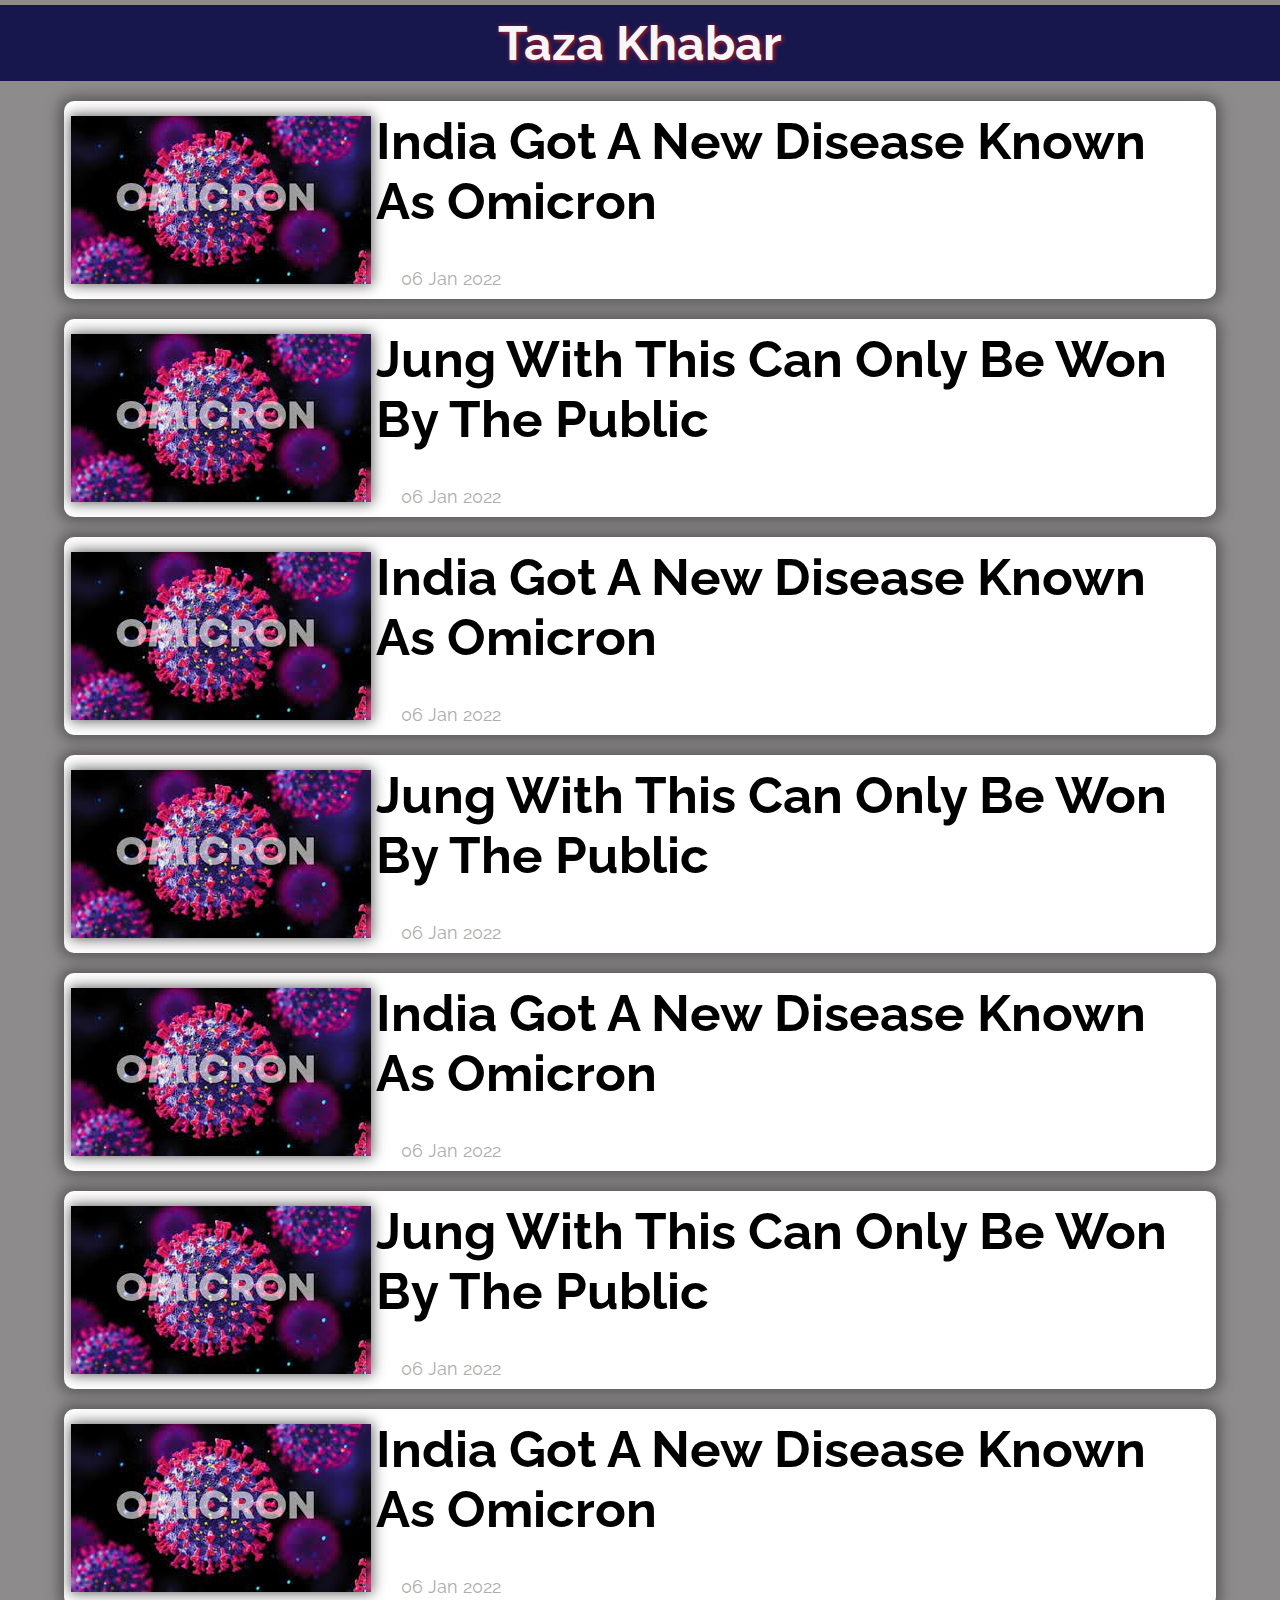
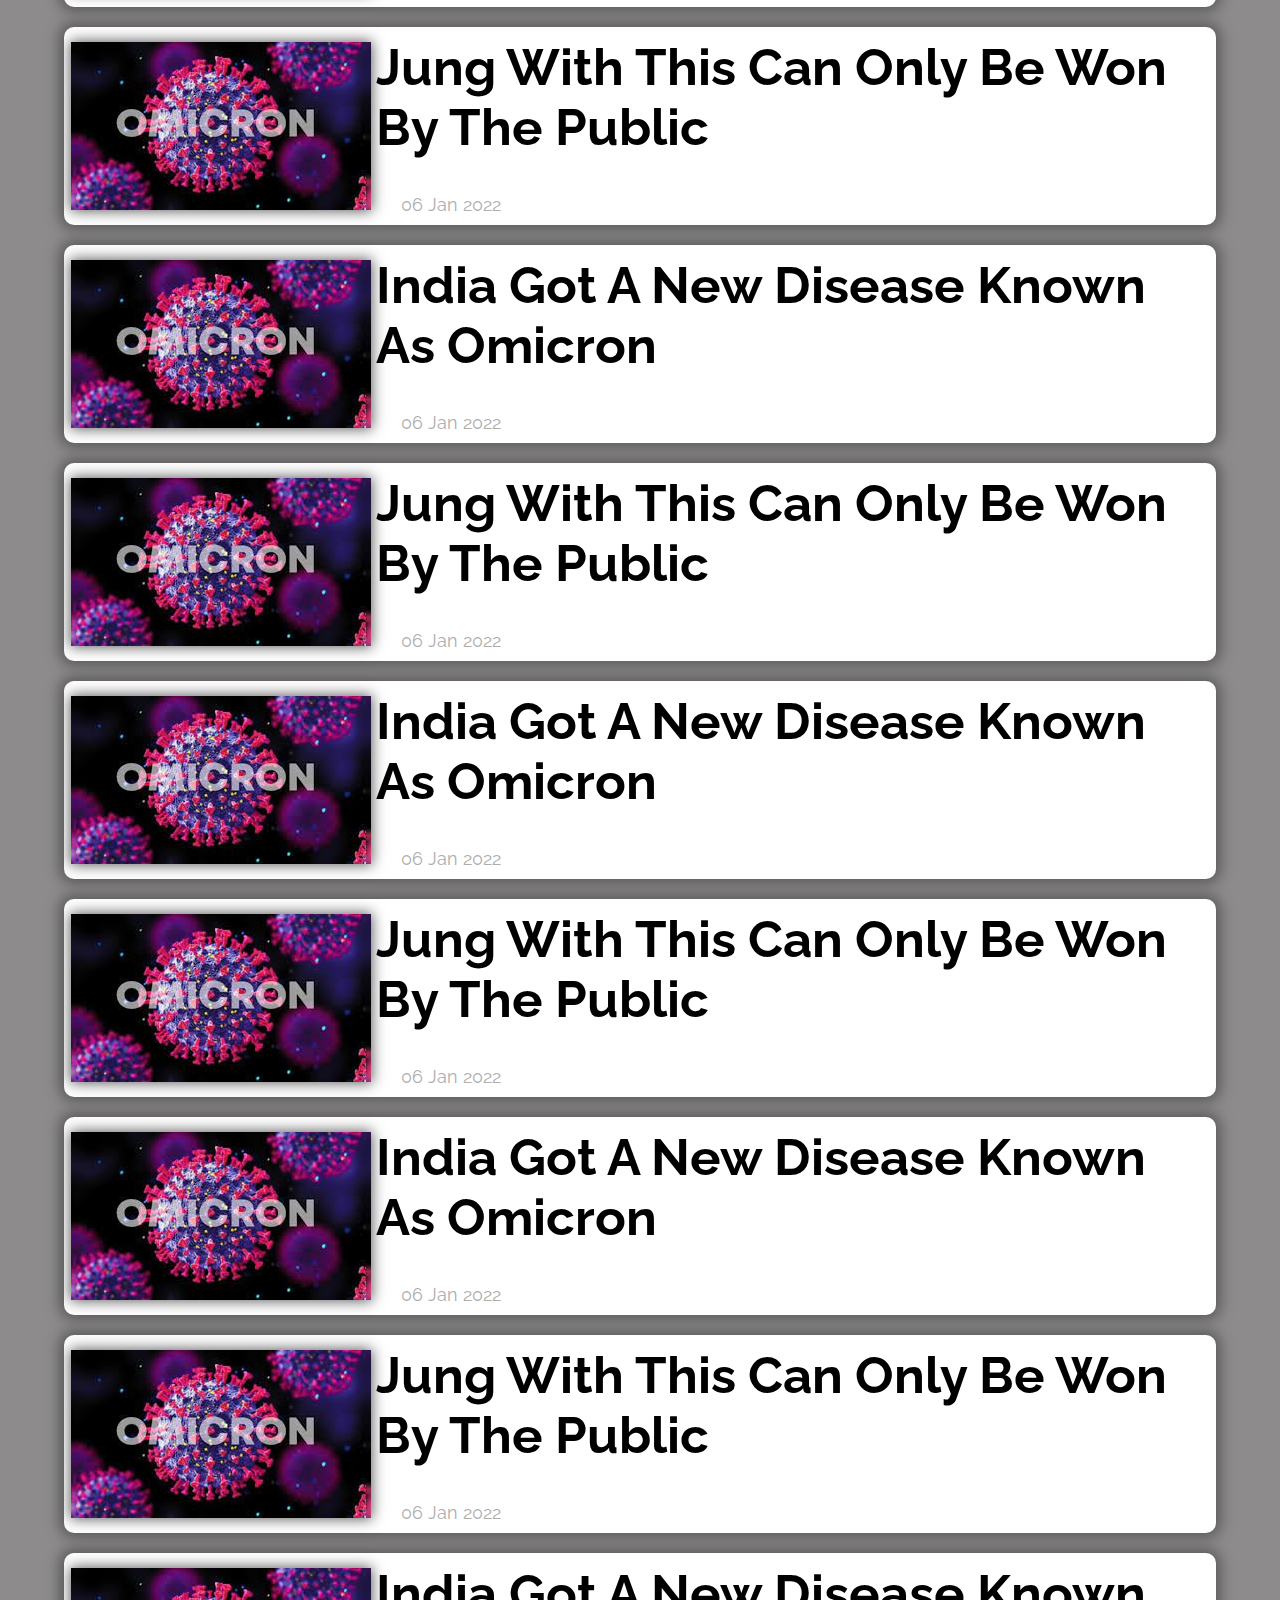
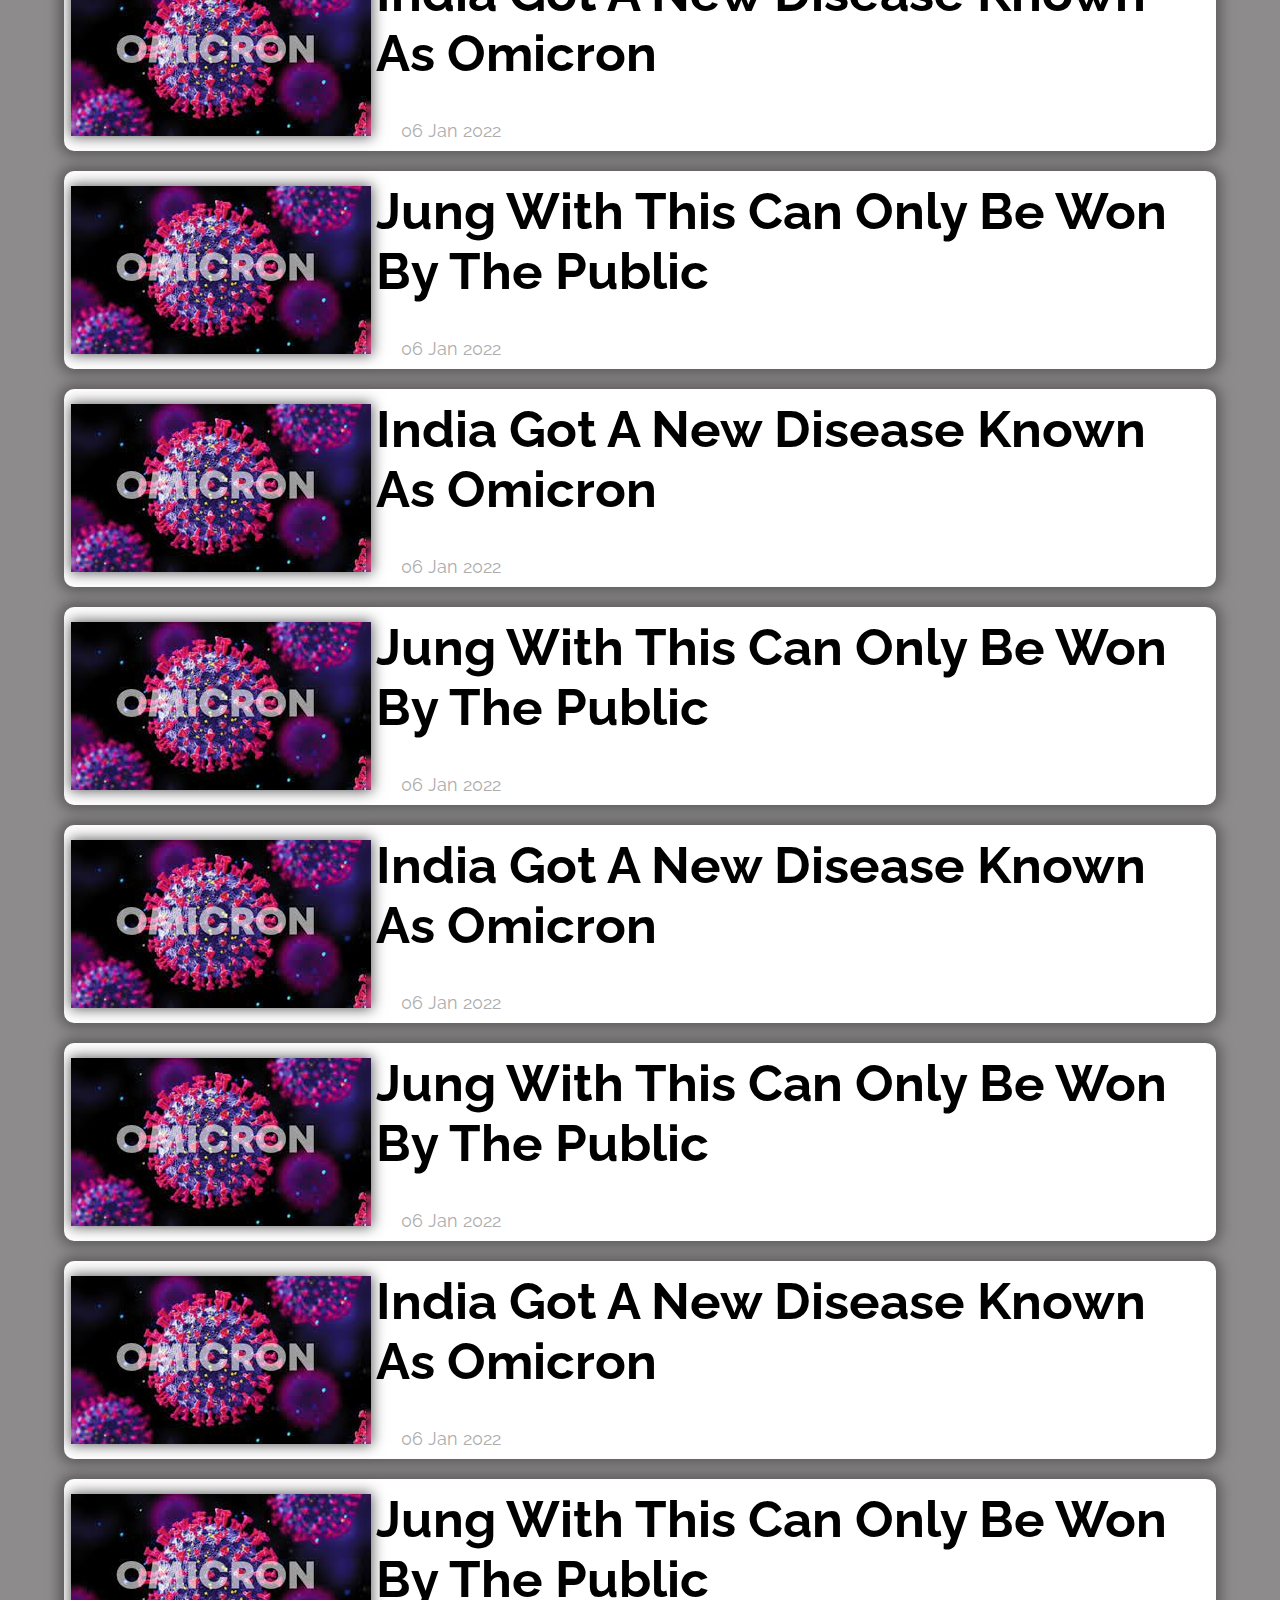
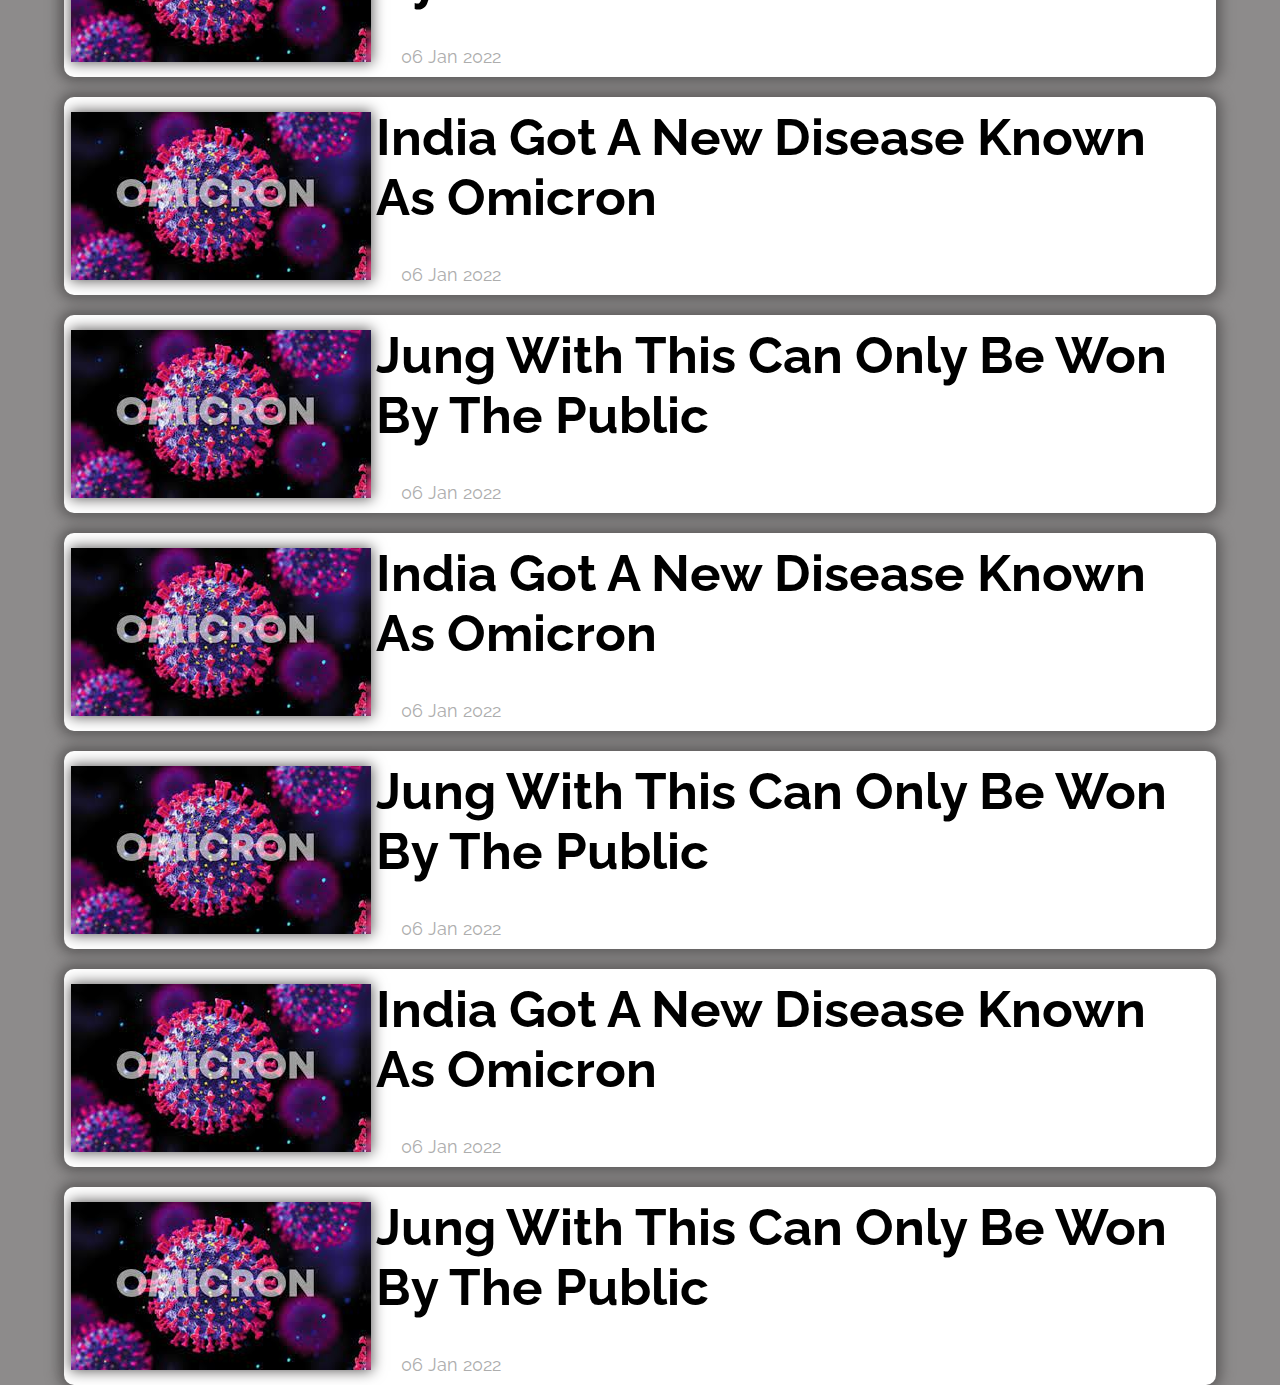
==== news.html @ 9a57b0d6 "Add files via upload" ====
<!DOCTYPE html>
<html lang="en">

<head>
    <meta charset="UTF-8">
    <meta http-equiv="X-UA-Compatible" content="IE=edge">
    <meta name="viewport" content="width=device-width, initial-scale=1.0">
    <link rel="stylesheet" href="news.css">
    <title>taza khabar</title>
</head>

<body>
    <div class="container">
        <h1 class="heading">Taza Khabar</h1>
        <div class="left">
            <div class="post">
                <img src="[data-uri]"
                    alt="" srcset="">
                <div class="post-content">
                    <h1 class="title">india Got A New Disease Known As Omicron</h1>
                    <span class="author">06 Jan 2022</span>
                </div>
            </div>
            <div class="post">
                <img src="[data-uri]"
                    alt="" srcset="">
                <div class="post-content">
                    <h1 class="title">Jung With this can only be won by the public</h1>
                    <span class="author">06 Jan 2022</span>
                </div>
            </div>
            <div class="post">
                <img src="[data-uri]"
                    alt="" srcset="">
                <div class="post-content">
                    <h1 class="title">india Got A New Disease Known As Omicron</h1>
                    <span class="author">06 Jan 2022</span>
                </div>
            </div>
            <div class="post">
                <img src="[data-uri]"
                    alt="" srcset="">
                <div class="post-content">
                    <h1 class="title">Jung With this can only be won by the public</h1>
                    <span class="author">06 Jan 2022</span>
                </div>
            </div>
            <div class="post">
                <img src="[data-uri]"
                    alt="" srcset="">
                <div class="post-content">
                    <h1 class="title">india Got A New Disease Known As Omicron</h1>
                    <span class="author">06 Jan 2022</span>
                </div>
            </div>
            <div class="post">
                <img src="[data-uri]"
                    alt="" srcset="">
                <div class="post-content">
                    <h1 class="title">Jung With this can only be won by the public</h1>
                    <span class="author">06 Jan 2022</span>
                </div>
            </div>
            <div class="post">
                <img src="[data-uri]"
                    alt="" srcset="">
                <div class="post-content">
                    <h1 class="title">india Got A New Disease Known As Omicron</h1>
                    <span class="author">06 Jan 2022</span>
                </div>
            </div>
            <div class="post">
                <img src="[data-uri]"
                    alt="" srcset="">
                <div class="post-content">
                    <h1 class="title">Jung With this can only be won by the public</h1>
                    <span class="author">06 Jan 2022</span>
                </div>
            </div>
            <div class="post">
                <img src="[data-uri]"
                    alt="" srcset="">
                <div class="post-content">
                    <h1 class="title">india Got A New Disease Known As Omicron</h1>
                    <span class="author">06 Jan 2022</span>
                </div>
            </div>
            <div class="post">
                <img src="[data-uri]"
                    alt="" srcset="">
                <div class="post-content">
                    <h1 class="title">Jung With this can only be won by the public</h1>
                    <span class="author">06 Jan 2022</span>
                </div>
            </div>
            <div class="post">
                <img src="[data-uri]"
                    alt="" srcset="">
                <div class="post-content">
                    <h1 class="title">india Got A New Disease Known As Omicron</h1>
                    <span class="author">06 Jan 2022</span>
                </div>
            </div>
            <div class="post">
                <img src="[data-uri]"
                    alt="" srcset="">
                <div class="post-content">
                    <h1 class="title">Jung With this can only be won by the public</h1>
                    <span class="author">06 Jan 2022</span>
                </div>
            </div>
            <div class="post">
                <img src="[data-uri]"
                    alt="" srcset="">
                <div class="post-content">
                    <h1 class="title">india Got A New Disease Known As Omicron</h1>
                    <span class="author">06 Jan 2022</span>
                </div>
            </div>
            <div class="post">
                <img src="[data-uri]"
                    alt="" srcset="">
                <div class="post-content">
                    <h1 class="title">Jung With this can only be won by the public</h1>
                    <span class="author">06 Jan 2022</span>
                </div>
            </div>
            <div class="post">
                <img src="[data-uri]"
                    alt="" srcset="">
                <div class="post-content">
                    <h1 class="title">india Got A New Disease Known As Omicron</h1>
                    <span class="author">06 Jan 2022</span>
                </div>
            </div>
            <div class="post">
                <img src="[data-uri]"
                    alt="" srcset="">
                <div class="post-content">
                    <h1 class="title">Jung With this can only be won by the public</h1>
                    <span class="author">06 Jan 2022</span>
                </div>
            </div>
            <div class="post">
                <img src="[data-uri]"
                    alt="" srcset="">
                <div class="post-content">
                    <h1 class="title">india Got A New Disease Known As Omicron</h1>
                    <span class="author">06 Jan 2022</span>
                </div>
            </div>
            <div class="post">
                <img src="[data-uri]"
                    alt="" srcset="">
                <div class="post-content">
                    <h1 class="title">Jung With this can only be won by the public</h1>
                    <span class="author">06 Jan 2022</span>
                </div>
            </div>
            <div class="post">
                <img src="[data-uri]"
                    alt="" srcset="">
                <div class="post-content">
                    <h1 class="title">india Got A New Disease Known As Omicron</h1>
                    <span class="author">06 Jan 2022</span>
                </div>
            </div>
            <div class="post">
                <img src="[data-uri]"
                    alt="" srcset="">
                <div class="post-content">
                    <h1 class="title">Jung With this can only be won by the public</h1>
                    <span class="author">06 Jan 2022</span>
                </div>
            </div>
            <div class="post">
                <img src="[data-uri]"
                    alt="" srcset="">
                <div class="post-content">
                    <h1 class="title">india Got A New Disease Known As Omicron</h1>
                    <span class="author">06 Jan 2022</span>
                </div>
            </div>
            <div class="post">
                <img src="[data-uri]"
                    alt="" srcset="">
                <div class="post-content">
                    <h1 class="title">Jung With this can only be won by the public</h1>
                    <span class="author">06 Jan 2022</span>
                </div>
            </div>
            <div class="post">
                <img src="[data-uri]"
                    alt="" srcset="">
                <div class="post-content">
                    <h1 class="title">india Got A New Disease Known As Omicron</h1>
                    <span class="author">06 Jan 2022</span>
                </div>
            </div>
            <div class="post">
                <img src="[data-uri]"
                    alt="" srcset="">
                <div class="post-content">
                    <h1 class="title">Jung With this can only be won by the public</h1>
                    <span class="author">06 Jan 2022</span>
                </div>
            </div>
            <div class="post">
                <img src="[data-uri]"
                    alt="" srcset="">
                <div class="post-content">
                    <h1 class="title">india Got A New Disease Known As Omicron</h1>
                    <span class="author">06 Jan 2022</span>
                </div>
            </div>
            <div class="post">
                <img src="[data-uri]"
                    alt="" srcset="">
                <div class="post-content">
                    <h1 class="title">Jung With this can only be won by the public</h1>
                    <span class="author">06 Jan 2022</span>
                </div>
            </div>
            <div class="post">
                <img src="[data-uri]"
                    alt="" srcset="">
                <div class="post-content">
                    <h1 class="title">india Got A New Disease Known As Omicron</h1>
                    <span class="author">06 Jan 2022</span>
                </div>
            </div>
            <div class="post">
                <img src="[data-uri]"
                    alt="" srcset="">
                <div class="post-content">
                    <h1 class="title">Jung With this can only be won by the public</h1>
                    <span class="author">06 Jan 2022</span>
                </div>
            </div>
        </div>
        <div class="right"></div>
    </div>
    <script src="news.js"></script>
</body>

</html>
---- news.css ----
@import url('https://fonts.googleapis.com/css2?family=Raleway&display=swap');

*{
    margin: 0;
    padding: 0;
    box-sizing: border-box;
}
.container{
    min-height: 100vh;
    width:100vw;
    background: #8d8b8b;
    padding-top: 5px;
    font-family: Raleway;
}
.post{
    background: #fff;
    width: 90%;
    margin: 0 auto;
    display: flex;
    margin-top: 20px;
    padding: 10px 2px;
    border-radius: 10px;
    box-shadow: 0 0 13px 5px rgb(94, 92, 92);
    font-size: 1em;
    text-transform: capitalize;
    font-size: 2vw;
}
.post img{
    height: 50%;
    margin: 5px;
    box-shadow: 0 0 13px 1px rgb(94, 92, 92);
    max-width: 30vw;
}
.post .post-content{
    min-height: 100%;
    position: relative;
    
}
.author{
    position: absolute;
    bottom: 0;
    left: 3%;
    color: #adadad;
    font-size: large;
}
h1.heading{
    font-size: 3em;
    text-align: center;
    background-color: #17174d;
    padding: 10px 0;
    color: #f6f6f8;
    text-shadow: 1px 1px 5px #c91d2b;
}
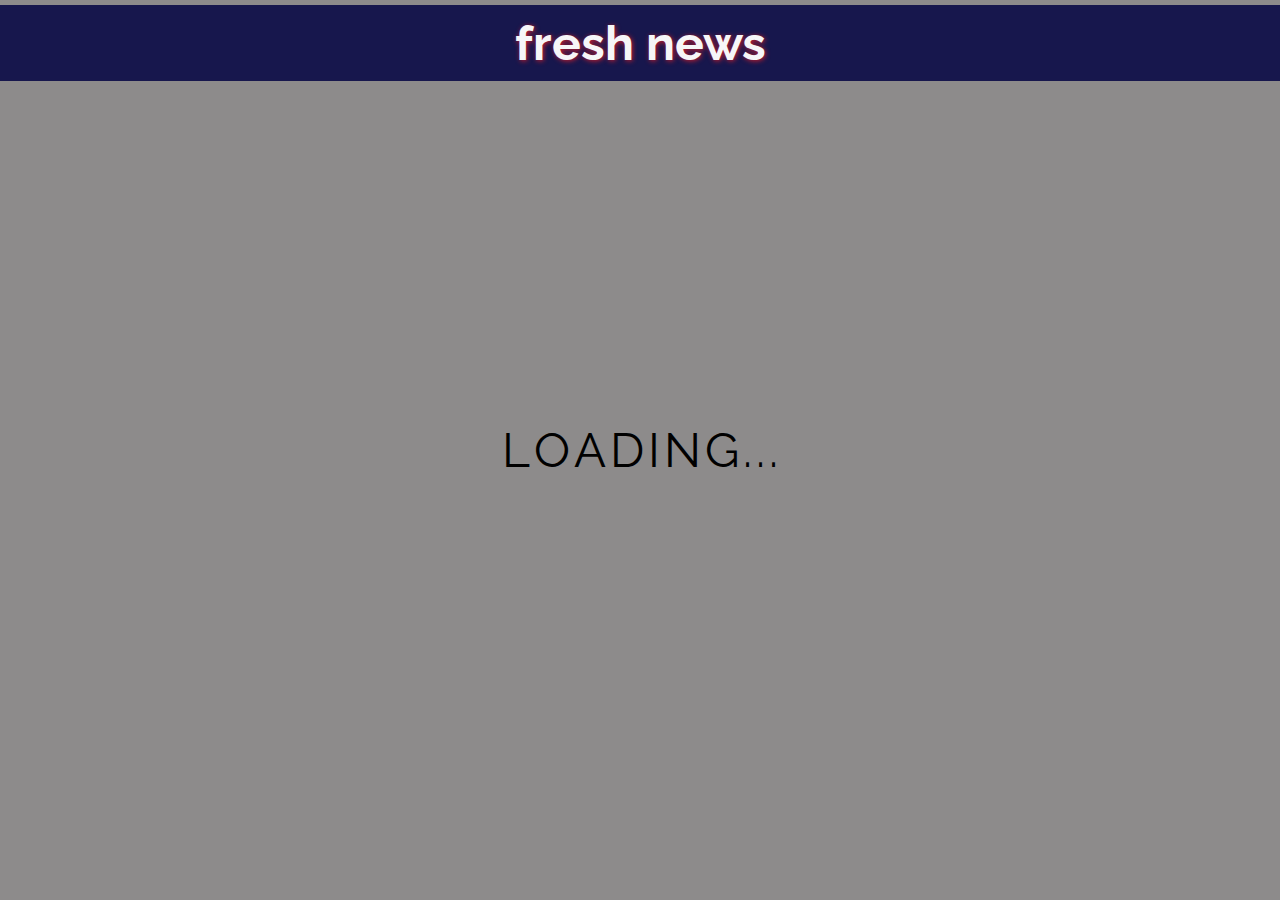
==== commit 1f1903fc: "Add files via upload" ====
--- a/news.html
+++ b/news.html
@@ -11,231 +11,19 @@
 
 <body>
     <div class="container">
-        <h1 class="heading">Taza Khabar</h1>
+        <h1 class="heading">fresh news</h1>
         <div class="left">
-            <div class="post">
-                <img src="[data-uri]"
-                    alt="" srcset="">
-                <div class="post-content">
-                    <h1 class="title">india Got A New Disease Known As Omicron</h1>
-                    <span class="author">06 Jan 2022</span>
-                </div>
-            </div>
-            <div class="post">
-                <img src="[data-uri]"
-                    alt="" srcset="">
-                <div class="post-content">
-                    <h1 class="title">Jung With this can only be won by the public</h1>
-                    <span class="author">06 Jan 2022</span>
-                </div>
-            </div>
-            <div class="post">
-                <img src="[data-uri]"
-                    alt="" srcset="">
-                <div class="post-content">
-                    <h1 class="title">india Got A New Disease Known As Omicron</h1>
-                    <span class="author">06 Jan 2022</span>
-                </div>
-            </div>
-            <div class="post">
-                <img src="[data-uri]"
-                    alt="" srcset="">
-                <div class="post-content">
-                    <h1 class="title">Jung With this can only be won by the public</h1>
-                    <span class="author">06 Jan 2022</span>
-                </div>
-            </div>
-            <div class="post">
-                <img src="[data-uri]"
-                    alt="" srcset="">
-                <div class="post-content">
-                    <h1 class="title">india Got A New Disease Known As Omicron</h1>
-                    <span class="author">06 Jan 2022</span>
-                </div>
-            </div>
-            <div class="post">
-                <img src="[data-uri]"
-                    alt="" srcset="">
-                <div class="post-content">
-                    <h1 class="title">Jung With this can only be won by the public</h1>
-                    <span class="author">06 Jan 2022</span>
-                </div>
-            </div>
-            <div class="post">
-                <img src="[data-uri]"
-                    alt="" srcset="">
-                <div class="post-content">
-                    <h1 class="title">india Got A New Disease Known As Omicron</h1>
-                    <span class="author">06 Jan 2022</span>
-                </div>
-            </div>
-            <div class="post">
-                <img src="[data-uri]"
-                    alt="" srcset="">
-                <div class="post-content">
-                    <h1 class="title">Jung With this can only be won by the public</h1>
-                    <span class="author">06 Jan 2022</span>
-                </div>
-            </div>
-            <div class="post">
-                <img src="[data-uri]"
-                    alt="" srcset="">
-                <div class="post-content">
-                    <h1 class="title">india Got A New Disease Known As Omicron</h1>
-                    <span class="author">06 Jan 2022</span>
-                </div>
-            </div>
-            <div class="post">
-                <img src="[data-uri]"
-                    alt="" srcset="">
-                <div class="post-content">
-                    <h1 class="title">Jung With this can only be won by the public</h1>
-                    <span class="author">06 Jan 2022</span>
-                </div>
-            </div>
-            <div class="post">
-                <img src="[data-uri]"
-                    alt="" srcset="">
-                <div class="post-content">
-                    <h1 class="title">india Got A New Disease Known As Omicron</h1>
-                    <span class="author">06 Jan 2022</span>
-                </div>
-            </div>
-            <div class="post">
-                <img src="[data-uri]"
-                    alt="" srcset="">
-                <div class="post-content">
-                    <h1 class="title">Jung With this can only be won by the public</h1>
-                    <span class="author">06 Jan 2022</span>
-                </div>
-            </div>
-            <div class="post">
-                <img src="[data-uri]"
-                    alt="" srcset="">
-                <div class="post-content">
-                    <h1 class="title">india Got A New Disease Known As Omicron</h1>
-                    <span class="author">06 Jan 2022</span>
-                </div>
-            </div>
-            <div class="post">
-                <img src="[data-uri]"
-                    alt="" srcset="">
-                <div class="post-content">
-                    <h1 class="title">Jung With this can only be won by the public</h1>
-                    <span class="author">06 Jan 2022</span>
-                </div>
-            </div>
-            <div class="post">
-                <img src="[data-uri]"
-                    alt="" srcset="">
-                <div class="post-content">
-                    <h1 class="title">india Got A New Disease Known As Omicron</h1>
-                    <span class="author">06 Jan 2022</span>
-                </div>
-            </div>
-            <div class="post">
-                <img src="[data-uri]"
-                    alt="" srcset="">
-                <div class="post-content">
-                    <h1 class="title">Jung With this can only be won by the public</h1>
-                    <span class="author">06 Jan 2022</span>
-                </div>
-            </div>
-            <div class="post">
-                <img src="[data-uri]"
-                    alt="" srcset="">
-                <div class="post-content">
-                    <h1 class="title">india Got A New Disease Known As Omicron</h1>
-                    <span class="author">06 Jan 2022</span>
-                </div>
-            </div>
-            <div class="post">
-                <img src="[data-uri]"
-                    alt="" srcset="">
-                <div class="post-content">
-                    <h1 class="title">Jung With this can only be won by the public</h1>
-                    <span class="author">06 Jan 2022</span>
-                </div>
-            </div>
-            <div class="post">
-                <img src="[data-uri]"
-                    alt="" srcset="">
-                <div class="post-content">
-                    <h1 class="title">india Got A New Disease Known As Omicron</h1>
-                    <span class="author">06 Jan 2022</span>
-                </div>
-            </div>
-            <div class="post">
-                <img src="[data-uri]"
-                    alt="" srcset="">
-                <div class="post-content">
-                    <h1 class="title">Jung With this can only be won by the public</h1>
-                    <span class="author">06 Jan 2022</span>
-                </div>
-            </div>
-            <div class="post">
-                <img src="[data-uri]"
-                    alt="" srcset="">
-                <div class="post-content">
-                    <h1 class="title">india Got A New Disease Known As Omicron</h1>
-                    <span class="author">06 Jan 2022</span>
-                </div>
-            </div>
-            <div class="post">
-                <img src="[data-uri]